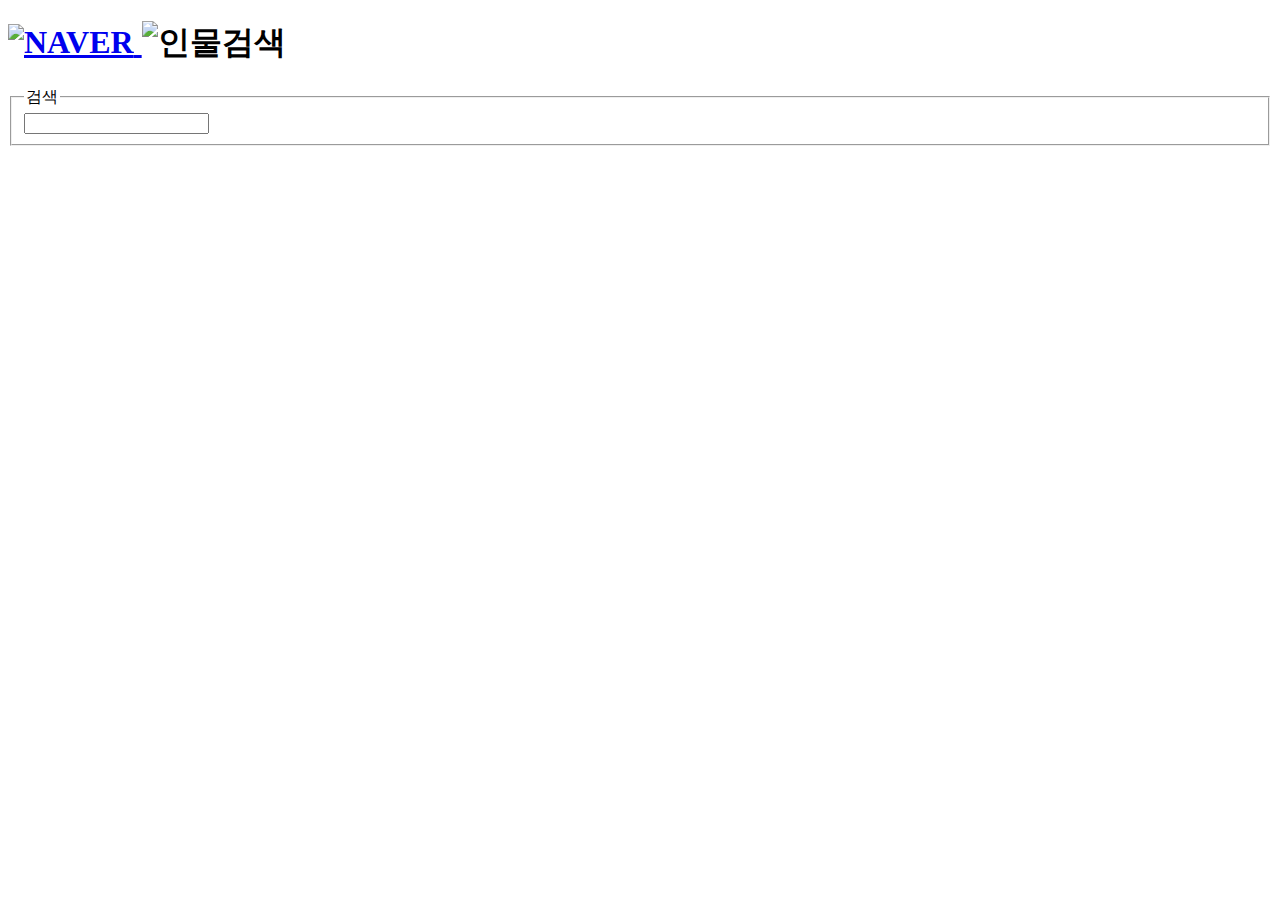
==== index.html @ 95bafec9 "css 수정" ====
<!DOCTYPE html>
<html lang="ko">

<head>
    <meta charset="UTF-8">
    <meta name="viewport" content="width=device-width, initial-scale=1.0">
    <title>Project-X</title>
    <link type="text/css" rel="stylesheet" src="./css/index.css" />
</head>

<body>
    <div id="fixed_wrap">
        <div id="wrap">
            <div id="header">
                <div id="scontent" class="ws_search_wrap">
                    <h1>
                        <a href="https://team-project-peoplex.github.io/Project_X/">
                            <img src="https://ssl.pstatic.net/sstatic/search/tx2/logo_txindex_naver.png" alt="NAVER"
                                width="122" height="22">
                        </a>
                        <img src="https://ssl.pstatic.net/sstatic/search/tx2/sp_index_tit1.gif" class="tx_name"
                            alt="인물검색" width="101" height="28">
                    </h1>
                    <form name="search" id="search_form" method="get" action="/search.naver">
                        <fieldset class="g_window">
                            <legend>검색</legend>
                            <div class="gbox">
                                <span>
                                    <input type="hidden" name="sm" value="sbx_hty">
                                    <input type="hidden" name="where" value="nexearch">
                                    <input type="hidden" name="ie" value="utf8">
                                    <input type="text" title="검색" name="query" id="nx_query" maxlength="255"
                                        class="box_window" accesskey="s" autocomplete="off">
                                </span>
                            </div>
                        </fieldset>
                    </form>
                </div>
            </div>
            <div id="banner"></div>
            <div id="footer"></div>
        </div>
    </div>
    <script src="js/index.js"></script>
</body>

</html>
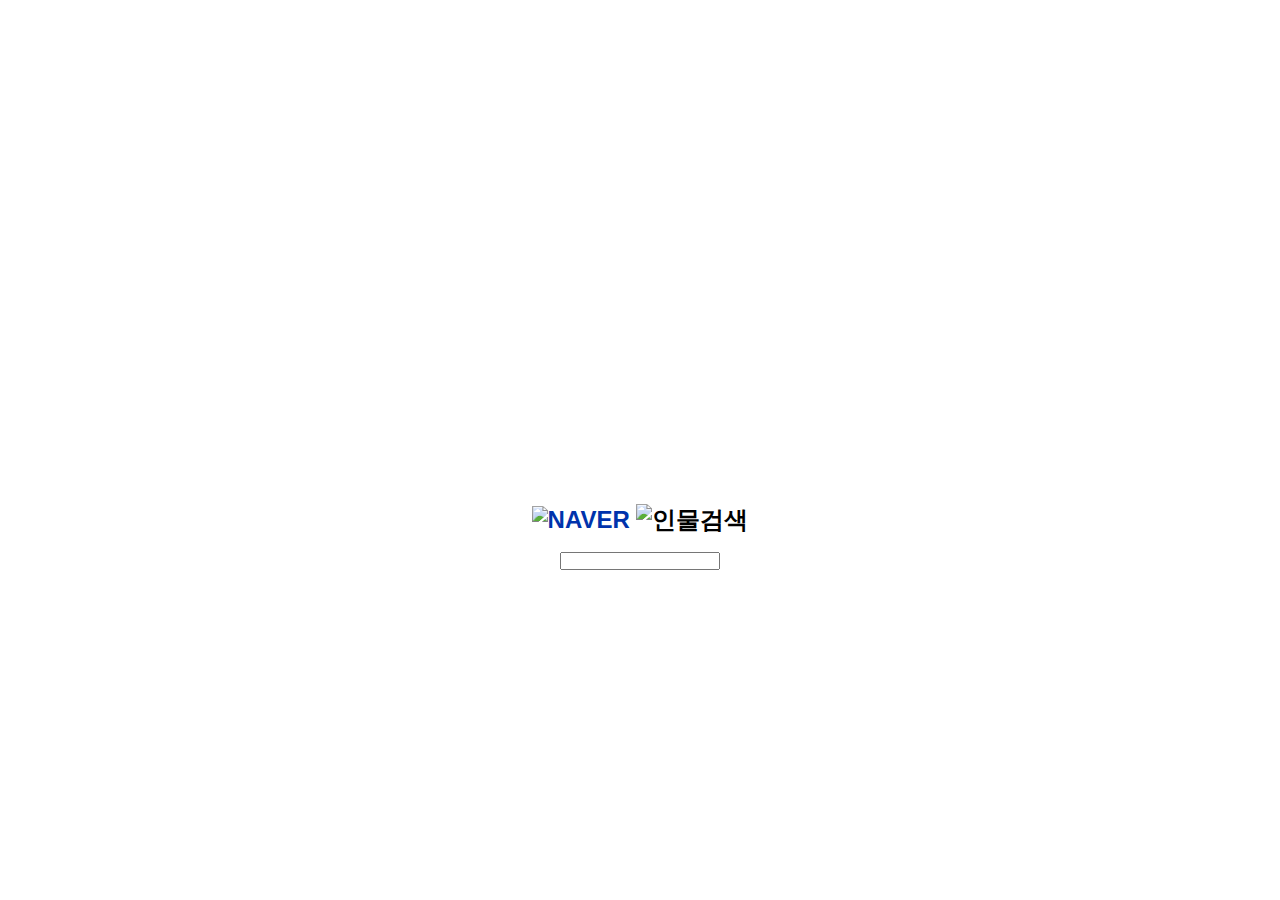
==== commit c0e73b61: "css 수정" ====
--- a/index.html
+++ b/index.html
@@ -5,7 +5,7 @@
     <meta charset="UTF-8">
     <meta name="viewport" content="width=device-width, initial-scale=1.0">
     <title>Project-X</title>
-    <link type="text/css" rel="stylesheet" src="./css/index.css" />
+    <link rel="stylesheet" type="text/css" href="./css/index.css">
 </head>
 
 <body>
--- a/css/index.css
+++ b/css/index.css
@@ -0,0 +1,122 @@
+@charset "utf-8";
+html[data-useragent*='msie 8']
+  .people_type
+  .lst_cont.audio_clip
+  .play_thumb_area
+  .progressbar,
+html[data-useragent*='msie 8']
+  .people_type
+  .lst_cont.audio_clip
+  .play_thumb_area
+  .status {
+  display: none;
+}
+html[data-useragent*='msie 8']
+  .people_type
+  .lst_cont.audio_clip
+  .play_thumb_area
+  .thumb_mask {
+  display: block;
+}
+/* NTS OSH 20130819 */
+
+/* -----sp_common---- */
+/* 공통 */
+body {
+  margin: 0 10px;
+  font-family: '굴림', Gulim, Helvetica, sans-serif;
+}
+div,
+ul,
+dl,
+p,
+td,
+th,
+input {
+  font-family: '굴림', Gulim, Helvetica, sans-serif;
+  font-size: 12px;
+  color: #000;
+}
+div,
+ul,
+li,
+dl,
+dt,
+dd,
+p,
+input,
+h2,
+h3,
+em,
+address,
+fieldset,
+form,
+iframe {
+  margin: 0;
+  padding: 0;
+}
+img,
+fieldset,
+iframe {
+  border: none;
+}
+iframe {
+  display: block;
+}
+li {
+  list-style-type: none;
+}
+table {
+  clear: both;
+  border-collapse: collapse;
+}
+em,
+address {
+  font-style: normal;
+}
+input {
+  padding-right: 1px;
+}
+.skip,
+legend,
+hr {
+  display: block;
+  overflow: hidden;
+  position: absolute;
+  top: -5000px;
+  left: 0;
+}
+legend,
+hr {
+  display: none;
+}
+a {
+  color: #0033ac;
+  text-decoration: none;
+}
+a:hover {
+  text-decoration: underline;
+}
+.bar {
+  margin: 0 1px 0 0;
+  color: #bbb;
+}
+.blind {
+  visibility: hidden !important;
+  overflow: hidden !important;
+  position: absolute !important;
+  top: 0 !important;
+  left: 0 !important;
+  width: 0 !important;
+  height: 0 !important;
+  margin: 0 !important;
+  padding: 0 !important;
+  border: 0 !important;
+  font-size: 0 !important;
+  line-height: 0 !important;
+}
+
+#scontent {
+  margin-top: 40%;
+  text-align: center;
+}
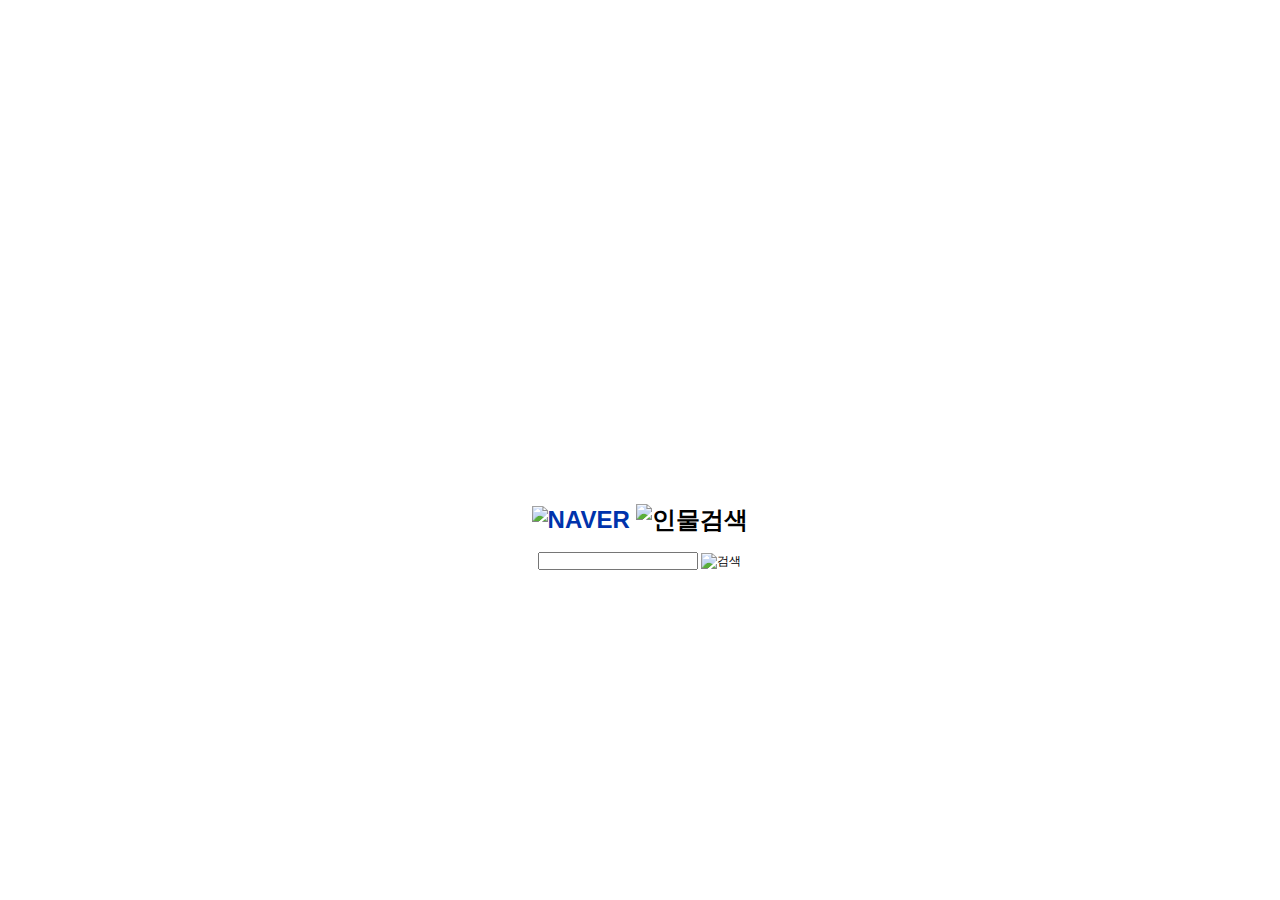
==== commit fadb9817: "html 수정" ====
--- a/index.html
+++ b/index.html
@@ -5,7 +5,7 @@
     <meta charset="UTF-8">
     <meta name="viewport" content="width=device-width, initial-scale=1.0">
     <title>Project-X</title>
-    <link rel="stylesheet" type="text/css" href="./css/index.css">
+    <link rel="stylesheet" type="text/css" href="css/index.css">
 </head>
 
 <body>
@@ -21,20 +21,8 @@
                         <img src="https://ssl.pstatic.net/sstatic/search/tx2/sp_index_tit1.gif" class="tx_name"
                             alt="인물검색" width="101" height="28">
                     </h1>
-                    <form name="search" id="search_form" method="get" action="/search.naver">
-                        <fieldset class="g_window">
-                            <legend>검색</legend>
-                            <div class="gbox">
-                                <span>
-                                    <input type="hidden" name="sm" value="sbx_hty">
-                                    <input type="hidden" name="where" value="nexearch">
-                                    <input type="hidden" name="ie" value="utf8">
-                                    <input type="text" title="검색" name="query" id="nx_query" maxlength="255"
-                                        class="box_window" accesskey="s" autocomplete="off">
-                                </span>
-                            </div>
-                        </fieldset>
-                    </form>
+                    <input type="text">
+                    <input type="image" src="https://ssl.pstatic.net/sstatic/search/common/btn_txsch2.gif" onmouseover="this.src='https://ssl.pstatic.net/sstatic/search/common/btn_txsch2_over.gif'" onmousedown="this.src='https://ssl.pstatic.net/sstatic/search/common/btn_txsch2_down.gif'" onmouseout="this.src='https://ssl.pstatic.net/sstatic/search/common/btn_txsch2.gif'" alt="검색" class="btn_window">
                 </div>
             </div>
             <div id="banner"></div>
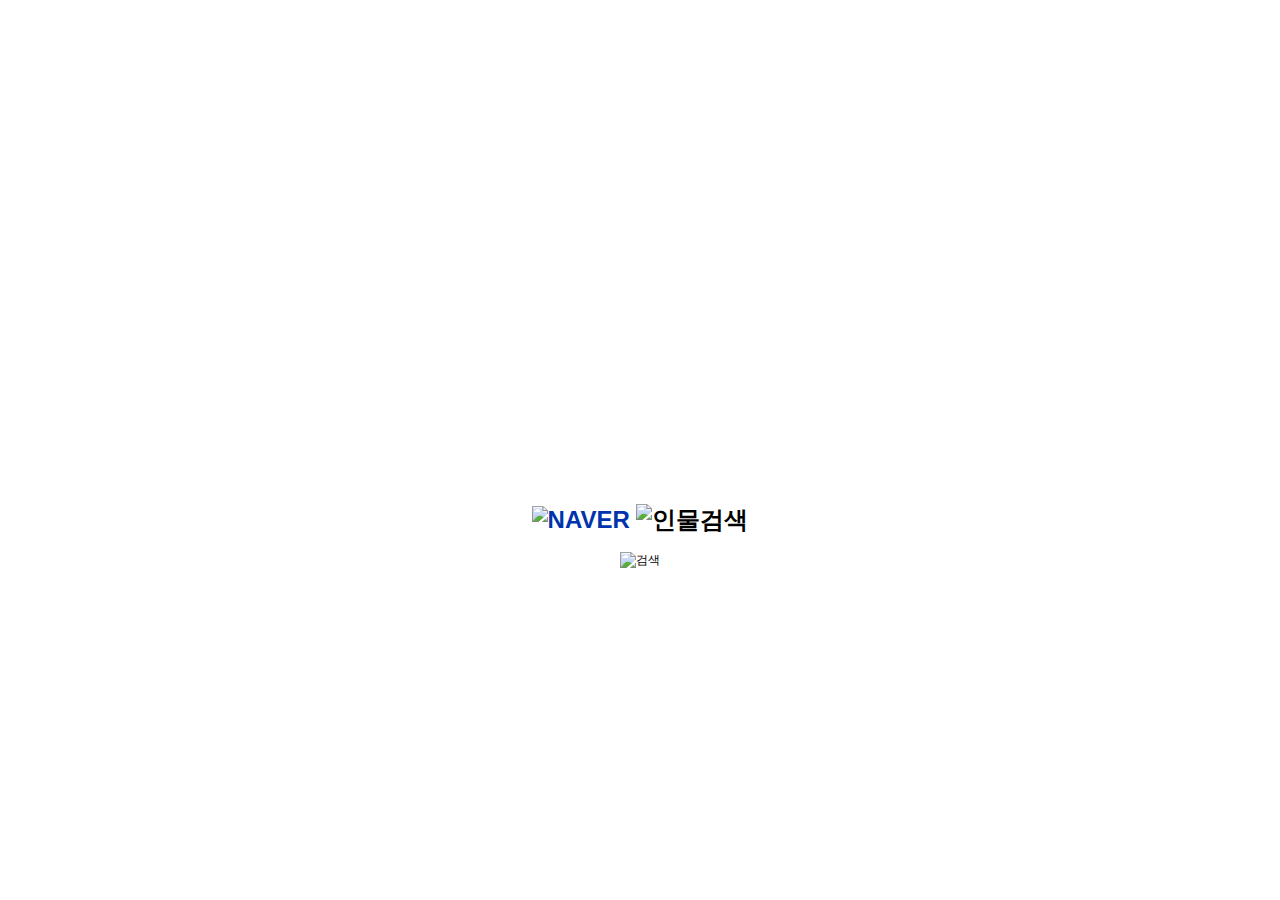
==== commit 19412fd9: "js 수정 및 html 수정" ====
--- a/index.html
+++ b/index.html
@@ -14,15 +14,14 @@
             <div id="header">
                 <div id="scontent" class="ws_search_wrap">
                     <h1>
-                        <a href="https://team-project-peoplex.github.io/Project_X/">
+                        <a href="/">
                             <img src="https://ssl.pstatic.net/sstatic/search/tx2/logo_txindex_naver.png" alt="NAVER"
                                 width="122" height="22">
                         </a>
                         <img src="https://ssl.pstatic.net/sstatic/search/tx2/sp_index_tit1.gif" class="tx_name"
                             alt="인물검색" width="101" height="28">
                     </h1>
-                    <input type="text">
-                    <input type="image" src="https://ssl.pstatic.net/sstatic/search/common/btn_txsch2.gif" onmouseover="this.src='https://ssl.pstatic.net/sstatic/search/common/btn_txsch2_over.gif'" onmousedown="this.src='https://ssl.pstatic.net/sstatic/search/common/btn_txsch2_down.gif'" onmouseout="this.src='https://ssl.pstatic.net/sstatic/search/common/btn_txsch2.gif'" alt="검색" class="btn_window">
+                    <input type="image" src="https://ssl.pstatic.net/sstatic/search/common/btn_txsch2.gif" onmouseover="this.src='https://ssl.pstatic.net/sstatic/search/common/btn_txsch2_over.gif'" onmousedown="this.src='https://ssl.pstatic.net/sstatic/search/common/btn_txsch2_down.gif'" onmouseout="this.src='https://ssl.pstatic.net/sstatic/search/common/btn_txsch2.gif'" alt="검색" class="btn_window" id="btn"> 
                 </div>
             </div>
             <div id="banner"></div>
